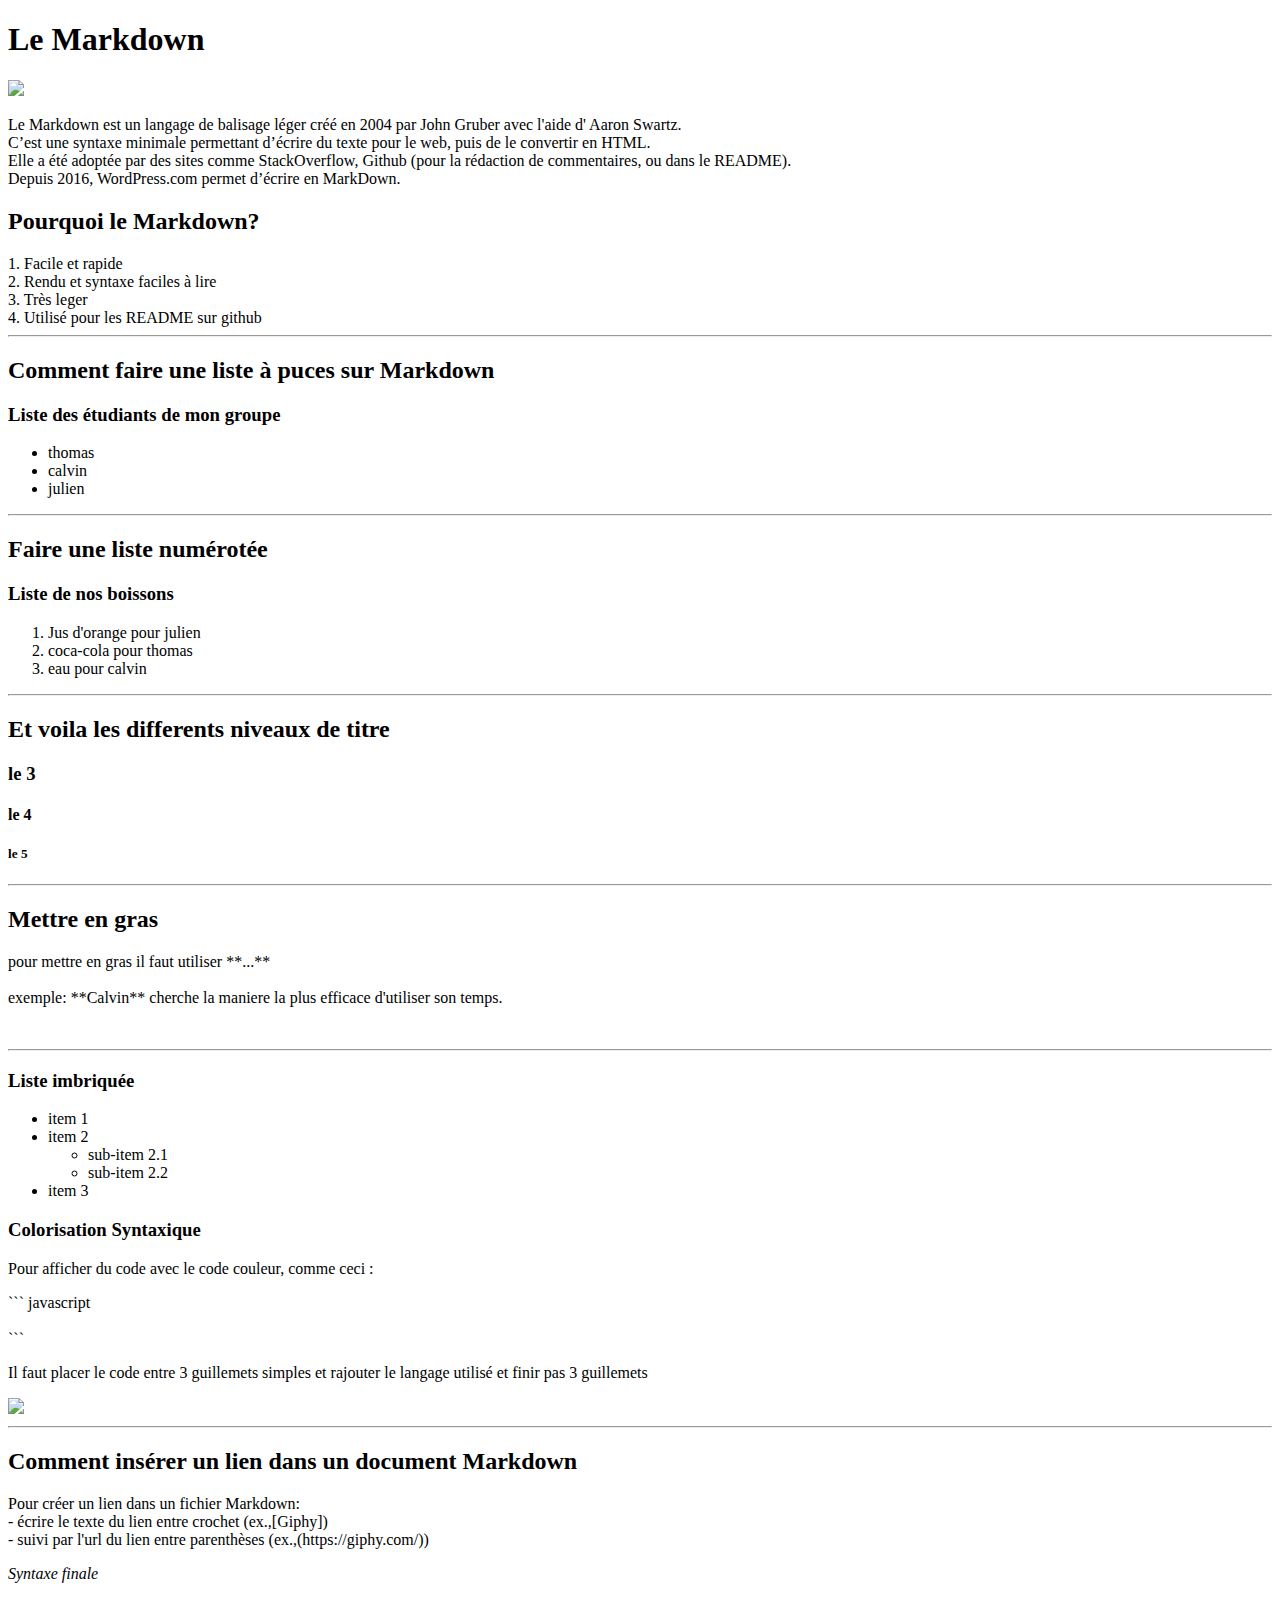
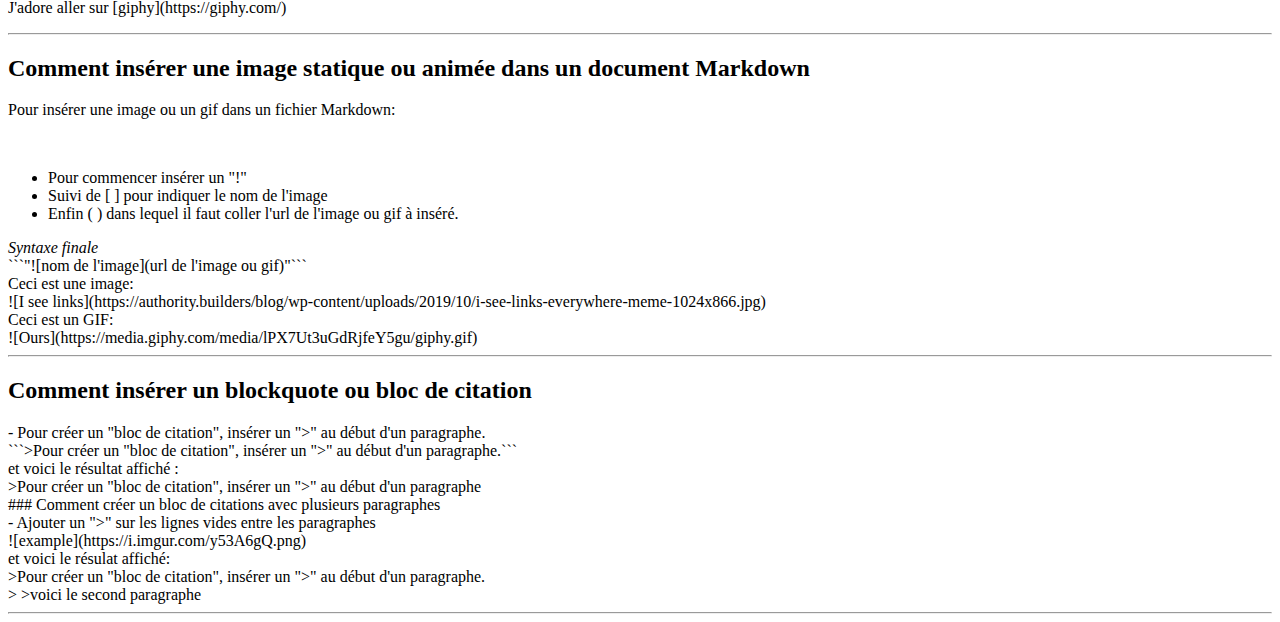
==== index.html @ adbc3196 "md to html" ====
<!doctype html>
<html>
<head>
  <title>Markdown</title>
</head>
<body>
<h1>Le Markdown</h1>

<img src="https://upload.wikimedia.org/wikipedia/commons/thumb/4/48/Markdown-mark.svg/800px-Markdown-mark.svg.png"></img>



<p>Le Markdown est un langage de balisage léger créé en 2004 par John Gruber avec l'aide d' Aaron Swartz.<br>

C’est une syntaxe minimale permettant d’écrire du texte pour le web, puis de le convertir en HTML. <br>

Elle a été adoptée par des sites comme StackOverflow, Github (pour la rédaction de commentaires, ou dans le README). <br>

Depuis 2016, WordPress.com permet d’écrire en MarkDown.</p>

<h2> Pourquoi le Markdown? </h2>

1. Facile et rapide <br>
2. Rendu et syntaxe faciles à lire <br>
3. Très leger <br>
4. Utilisé pour les README sur github <br>

<hr>
<h2> Comment faire une liste à puces sur Markdown </h2>
<h3> Liste des étudiants de mon groupe </h3>
<ul>
<li>thomas</li>
<li>calvin</li>
<li>julien</li>
</ul>
<hr>
<h2> Faire une liste numérotée </h2>
<h3> Liste de nos boissons </h3>

<ol>
<li>Jus d'orange pour julien</li>
<li>coca-cola pour thomas</li>
<li>eau pour calvin</li>
</ol>
<hr>
<h2> Et voila les differents niveaux de titre </h2>
<h3> le 3 </h3>
<h4> le 4 </h4>
<h5> le 5 </h5>
<hr>

<h2> Mettre en gras </h2>

<p>pour mettre en gras il faut utiliser **...** <br>
<br>
exemple: **Calvin** cherche la maniere la plus efficace d'utiliser son temps.</p>
<br>
<hr>

<h3> Liste imbriquée </h3>

<ul>
  <li>item 1</li>
  <li>item 2
    <ul>
      <li>sub-item 2.1</li>
      <li>sub-item 2.2</li>
    </ul>
  </li>
  <li>item 3</li>
</ul>


<h3> Colorisation Syntaxique </h3>

<p>Pour afficher du code avec le code couleur, comme ceci :</p>

<p>``` javascript<br>
<script type="text/javascript"><br>
    alert("Hello!");<br>
</script><br>
```</p>

<p>Il faut placer le code entre 3 guillemets simples et rajouter le langage utilisé et finir pas 3 guillemets </p>

<img src="https://i.imgur.com/m6VlWgK.png"></img>

<hr>


<h2> Comment insérer un lien dans un document Markdown </h2>


<p>Pour créer un lien dans un fichier Markdown:<br>
- écrire le texte du lien entre crochet (ex.,[Giphy])<br>
- suivi par l'url du lien entre parenthèses (ex.,(https://giphy.com/))</p>

<em>Syntaxe finale</em>
 <p>J'adore aller sur [giphy](https://giphy.com/)</p>



<hr>
<h2> Comment insérer une image statique ou animée dans un document Markdown </h2>


<p>Pour insérer une image ou un gif dans un fichier Markdown:</p><br>

<ul>
<li> Pour commencer insérer un "!" </li>
<li> Suivi de [ ] pour indiquer le nom de l'image</li>
<li> Enfin ( ) dans lequel il faut coller l'url de l'image ou gif à inséré.</li>
</ul>

 <em>Syntaxe finale</em><br>

```"![nom de l'image](url de l'image ou gif)"```
<br>

Ceci est une image:<br>

![I see links](https://authority.builders/blog/wp-content/uploads/2019/10/i-see-links-everywhere-meme-1024x866.jpg)
<br>
Ceci est un GIF:

<br>
![Ours](https://media.giphy.com/media/lPX7Ut3uGdRjfeY5gu/giphy.gif)
<hr>
<h2>Comment insérer un blockquote ou bloc de citation</h2>

- Pour créer un "bloc de citation", insérer un ">" au début d'un paragraphe.<br>

```>Pour créer un "bloc de citation", insérer un ">" au début d'un paragraphe.```<br>

et voici le résultat affiché :<br>

>Pour créer un "bloc de citation", insérer un ">" au début d'un paragraphe<br>

### Comment créer un bloc de citations avec plusieurs paragraphes<br>

- Ajouter un ">" sur les lignes vides entre les paragraphes<br>

![example](https://i.imgur.com/y53A6gQ.png)<br>

et voici le résulat affiché:<br>

>Pour créer un "bloc de citation", insérer un ">" au début d'un paragraphe.<br>
>
>voici le second paragraphe<br>

<hr>
</body>
</html>
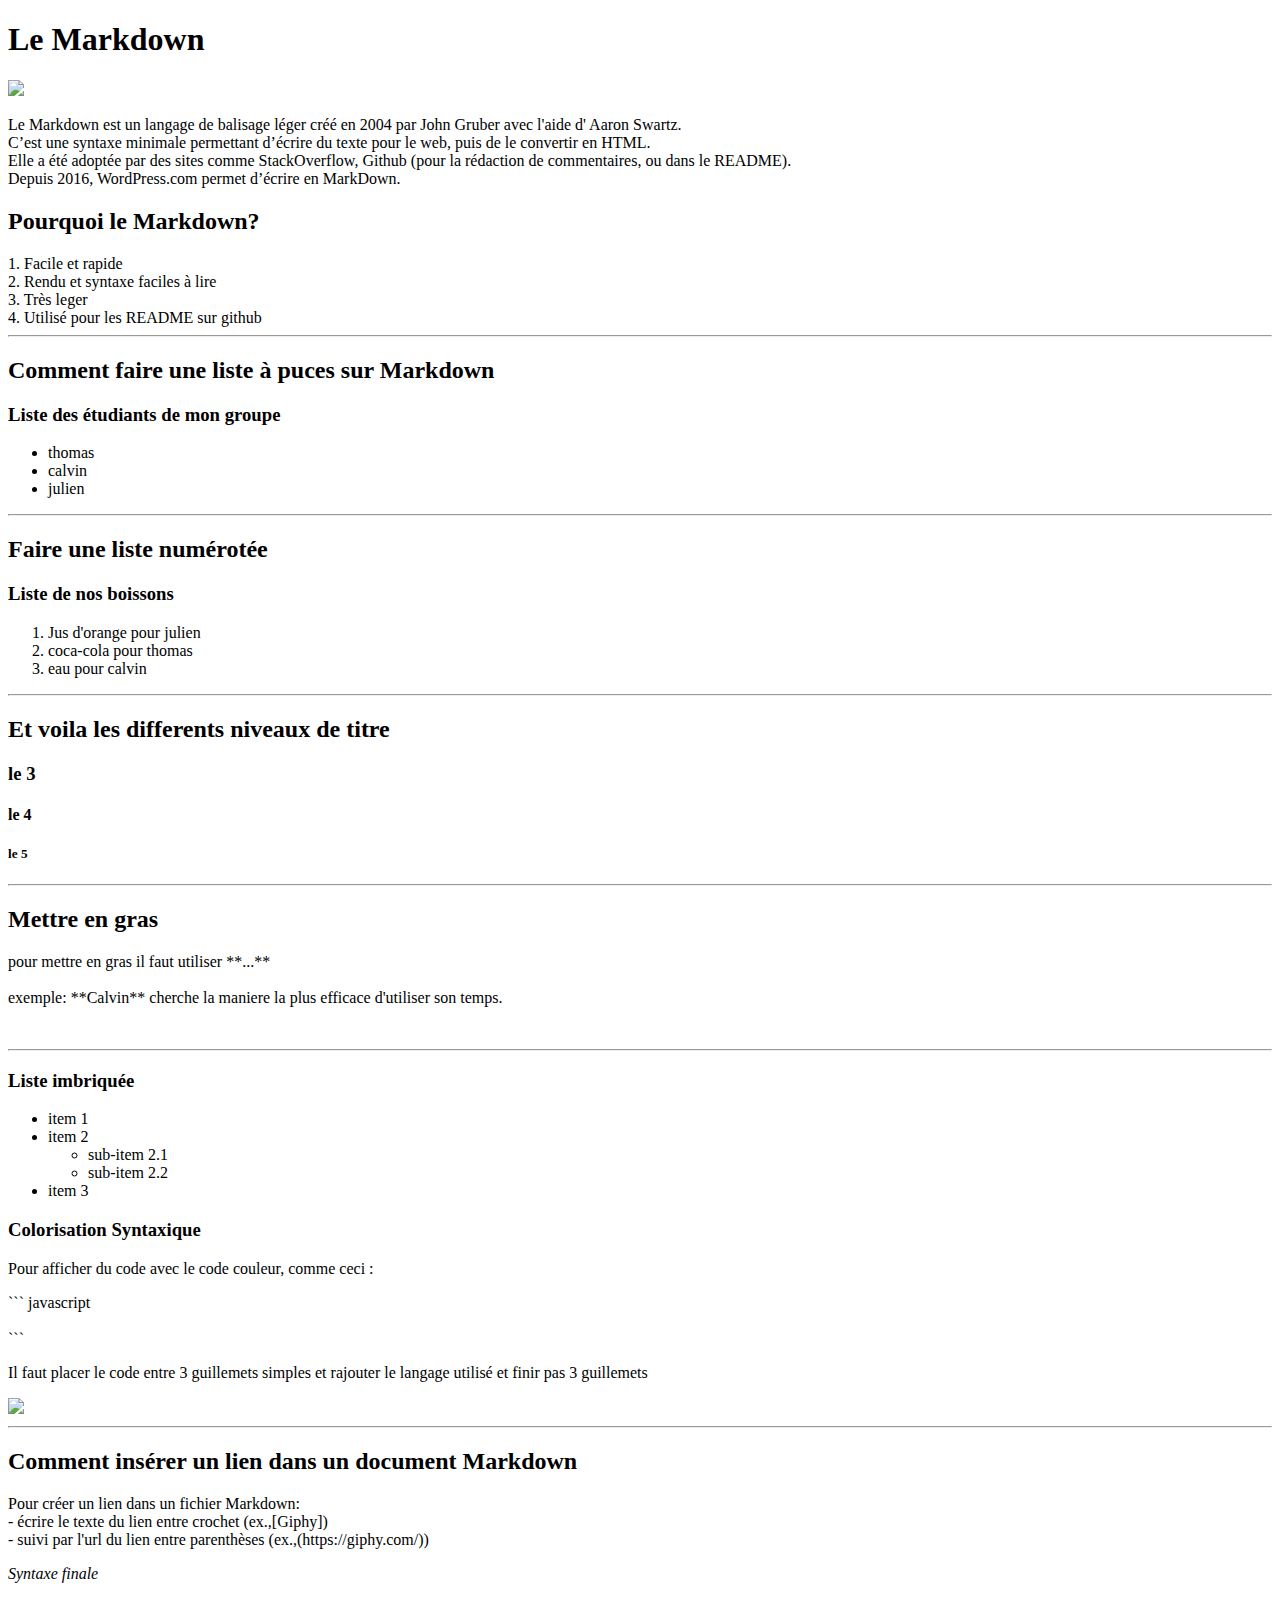
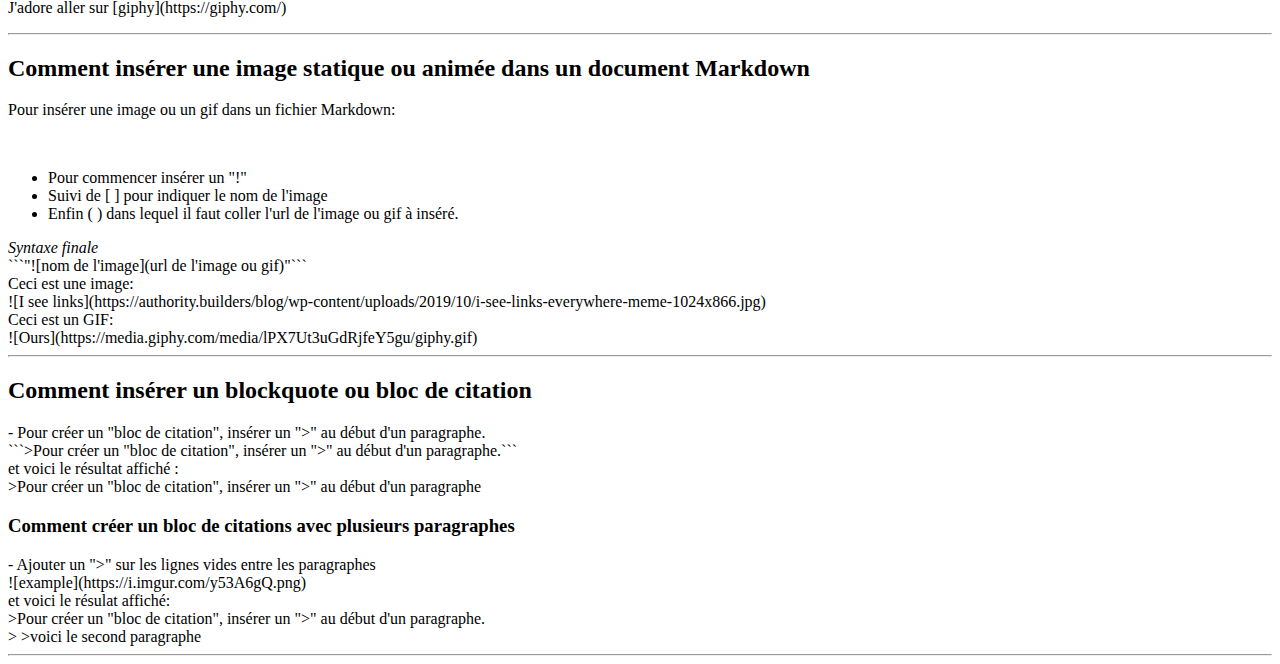
==== commit 3e4c7193: "typo" ====
--- a/index.html
+++ b/index.html
@@ -137,7 +137,7 @@
 
 >Pour créer un "bloc de citation", insérer un ">" au début d'un paragraphe<br>
 
-### Comment créer un bloc de citations avec plusieurs paragraphes<br>
+<h3> Comment créer un bloc de citations avec plusieurs paragraphes</h3>
 
 - Ajouter un ">" sur les lignes vides entre les paragraphes<br>
 
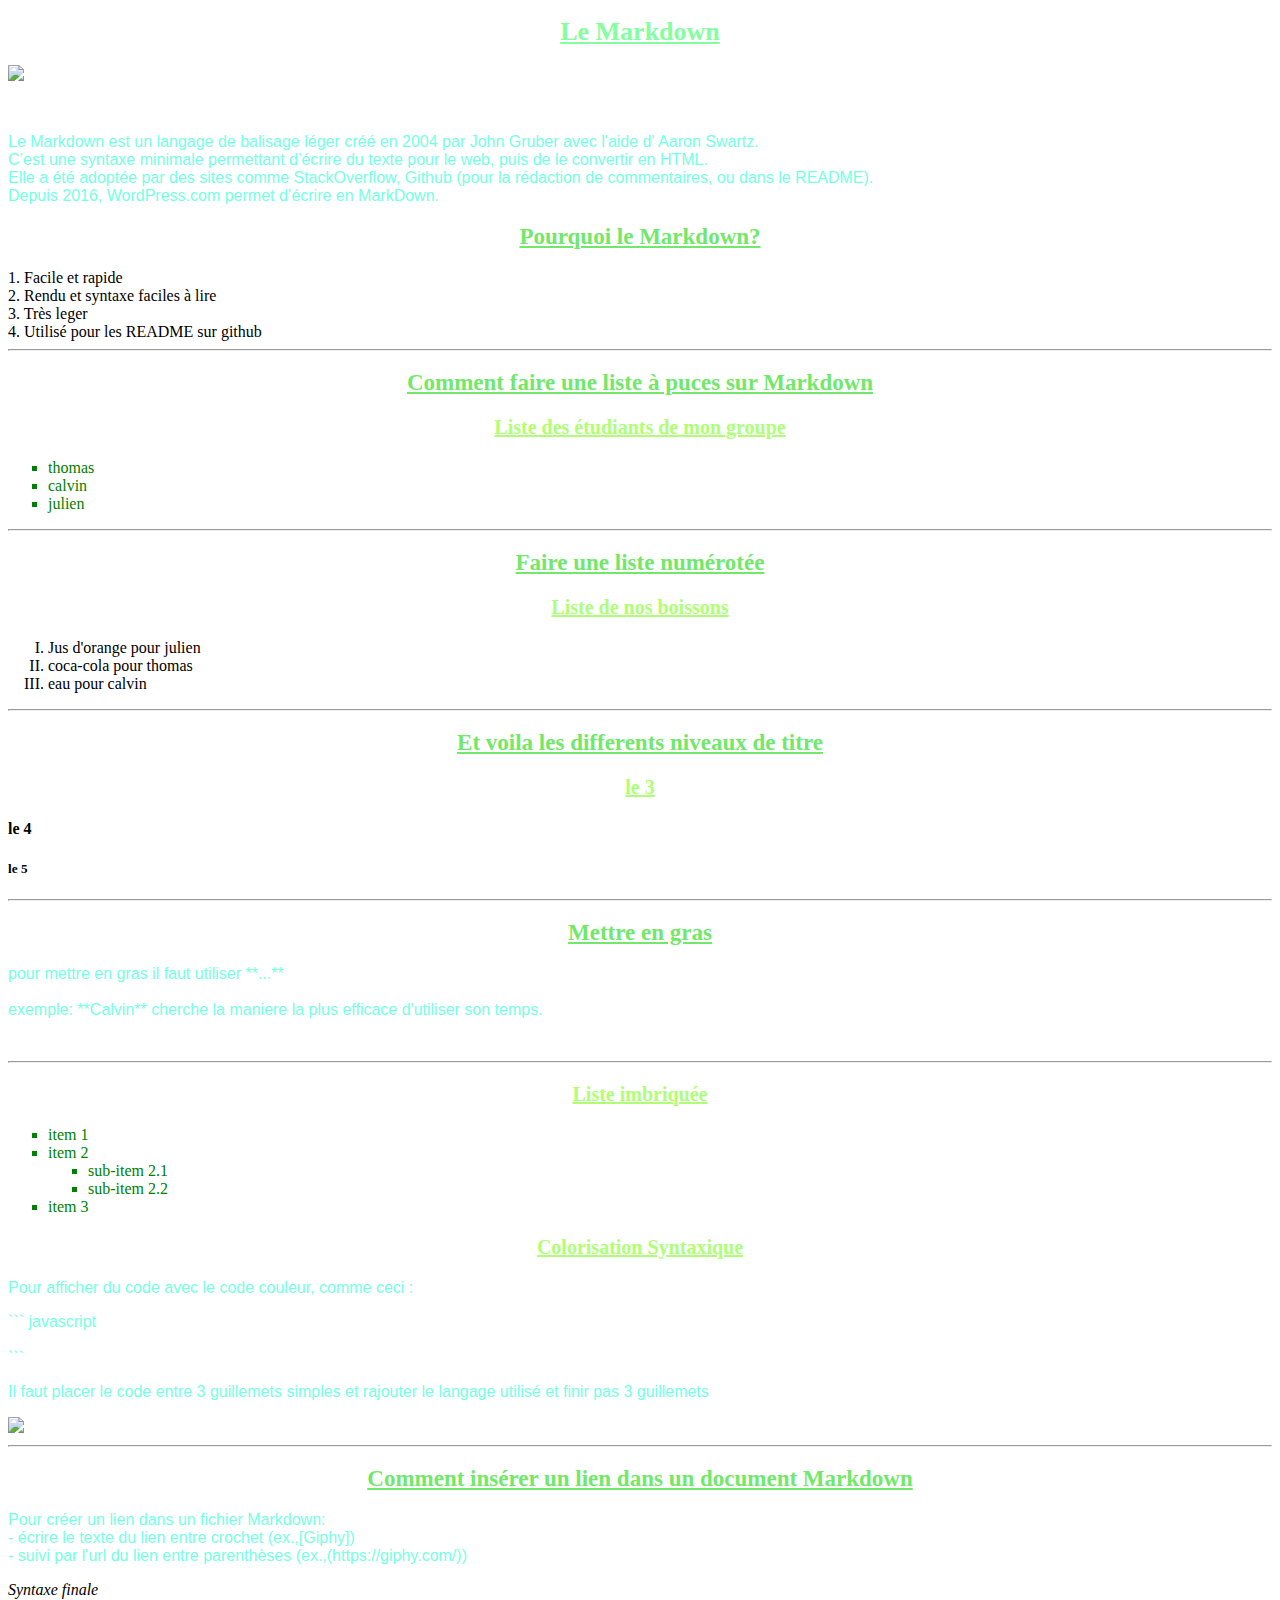
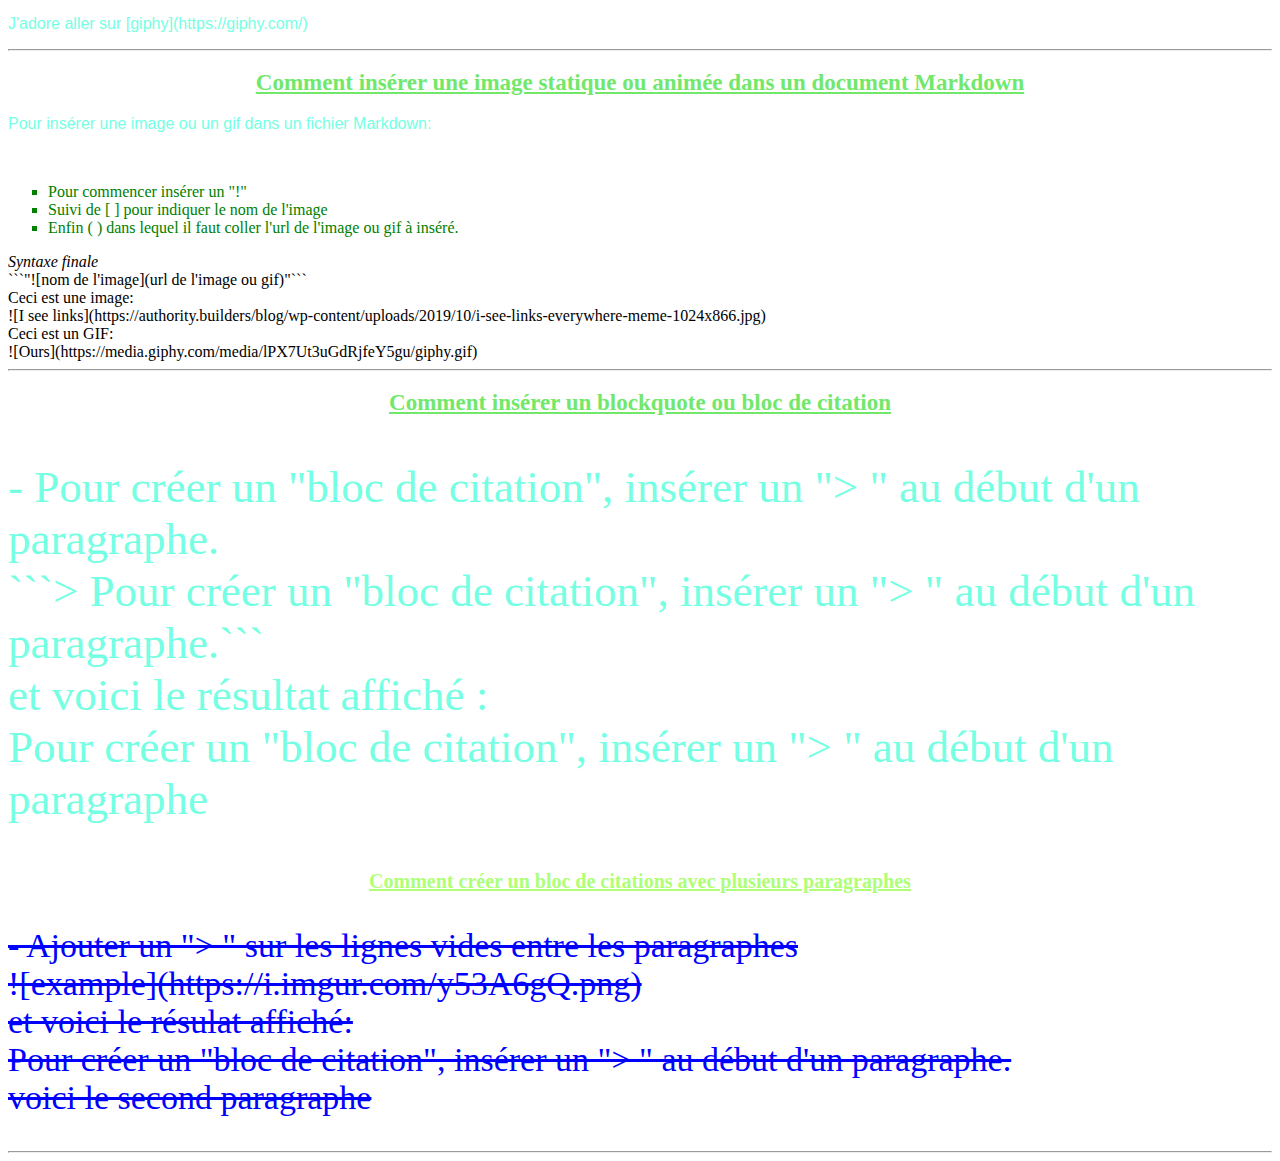
==== commit cbd7c43d: "html/css ex2" ====
--- a/index.html
+++ b/index.html
@@ -1,154 +1,162 @@
-
 <!doctype html>
 <html>
-<head>
-  <title>Markdown</title>
-</head>
-<body>
-<h1>Le Markdown</h1>
-
-<img src="https://upload.wikimedia.org/wikipedia/commons/thumb/4/48/Markdown-mark.svg/800px-Markdown-mark.svg.png"></img>
-
-
-
-<p>Le Markdown est un langage de balisage léger créé en 2004 par John Gruber avec l'aide d' Aaron Swartz.<br>
-
-C’est une syntaxe minimale permettant d’écrire du texte pour le web, puis de le convertir en HTML. <br>
-
-Elle a été adoptée par des sites comme StackOverflow, Github (pour la rédaction de commentaires, ou dans le README). <br>
-
-Depuis 2016, WordPress.com permet d’écrire en MarkDown.</p>
-
-<h2> Pourquoi le Markdown? </h2>
-
-1. Facile et rapide <br>
-2. Rendu et syntaxe faciles à lire <br>
-3. Très leger <br>
-4. Utilisé pour les README sur github <br>
-
-<hr>
-<h2> Comment faire une liste à puces sur Markdown </h2>
-<h3> Liste des étudiants de mon groupe </h3>
-<ul>
-<li>thomas</li>
-<li>calvin</li>
-<li>julien</li>
-</ul>
-<hr>
-<h2> Faire une liste numérotée </h2>
-<h3> Liste de nos boissons </h3>
-
-<ol>
-<li>Jus d'orange pour julien</li>
-<li>coca-cola pour thomas</li>
-<li>eau pour calvin</li>
-</ol>
-<hr>
-<h2> Et voila les differents niveaux de titre </h2>
-<h3> le 3 </h3>
-<h4> le 4 </h4>
-<h5> le 5 </h5>
-<hr>
-
-<h2> Mettre en gras </h2>
-
-<p>pour mettre en gras il faut utiliser **...** <br>
-<br>
-exemple: **Calvin** cherche la maniere la plus efficace d'utiliser son temps.</p>
-<br>
-<hr>
-
-<h3> Liste imbriquée </h3>
-
-<ul>
-  <li>item 1</li>
-  <li>item 2
-    <ul>
-      <li>sub-item 2.1</li>
-      <li>sub-item 2.2</li>
-    </ul>
-  </li>
-  <li>item 3</li>
-</ul>
-
-
-<h3> Colorisation Syntaxique </h3>
-
-<p>Pour afficher du code avec le code couleur, comme ceci :</p>
-
-<p>``` javascript<br>
-<script type="text/javascript"><br>
-    alert("Hello!");<br>
-</script><br>
-```</p>
-
-<p>Il faut placer le code entre 3 guillemets simples et rajouter le langage utilisé et finir pas 3 guillemets </p>
-
-<img src="https://i.imgur.com/m6VlWgK.png"></img>
-
-<hr>
-
-
-<h2> Comment insérer un lien dans un document Markdown </h2>
-
-
-<p>Pour créer un lien dans un fichier Markdown:<br>
-- écrire le texte du lien entre crochet (ex.,[Giphy])<br>
-- suivi par l'url du lien entre parenthèses (ex.,(https://giphy.com/))</p>
-
-<em>Syntaxe finale</em>
- <p>J'adore aller sur [giphy](https://giphy.com/)</p>
-
-
-
-<hr>
-<h2> Comment insérer une image statique ou animée dans un document Markdown </h2>
-
-
-<p>Pour insérer une image ou un gif dans un fichier Markdown:</p><br>
-
-<ul>
-<li> Pour commencer insérer un "!" </li>
-<li> Suivi de [ ] pour indiquer le nom de l'image</li>
-<li> Enfin ( ) dans lequel il faut coller l'url de l'image ou gif à inséré.</li>
-</ul>
-
- <em>Syntaxe finale</em><br>
-
-```"![nom de l'image](url de l'image ou gif)"```
-<br>
-
-Ceci est une image:<br>
-
-![I see links](https://authority.builders/blog/wp-content/uploads/2019/10/i-see-links-everywhere-meme-1024x866.jpg)
-<br>
-Ceci est un GIF:
-
-<br>
-![Ours](https://media.giphy.com/media/lPX7Ut3uGdRjfeY5gu/giphy.gif)
-<hr>
-<h2>Comment insérer un blockquote ou bloc de citation</h2>
-
-- Pour créer un "bloc de citation", insérer un ">" au début d'un paragraphe.<br>
-
-```>Pour créer un "bloc de citation", insérer un ">" au début d'un paragraphe.```<br>
-
-et voici le résultat affiché :<br>
-
->Pour créer un "bloc de citation", insérer un ">" au début d'un paragraphe<br>
-
-<h3> Comment créer un bloc de citations avec plusieurs paragraphes</h3>
-
-- Ajouter un ">" sur les lignes vides entre les paragraphes<br>
-
-![example](https://i.imgur.com/y53A6gQ.png)<br>
-
-et voici le résulat affiché:<br>
-
->Pour créer un "bloc de citation", insérer un ">" au début d'un paragraphe.<br>
->
->voici le second paragraphe<br>
-
-<hr>
-</body>
+	<head>
+		<link rel="stylesheet" type="text/css" href="style.css">
+		<title>Markdown</title>
+	</head>
+	<body>
+		<h1>Le Markdown</h1>
+		<img class="logo" src="https://upload.wikimedia.org/wikipedia/commons/thumb/4/48/Markdown-mark.svg/800px-Markdown-mark.svg.png">
+		</img>
+		<br>
+		<br>
+		<p>
+			Le Markdown est un langage de balisage léger créé en 2004 par John Gruber avec l'aide d' Aaron Swartz.
+			<br>
+			C’est une syntaxe minimale permettant d’écrire du texte pour le web, puis de le convertir en HTML.
+			<br>
+			Elle a été adoptée par des sites comme StackOverflow, Github (pour la rédaction de commentaires, ou dans le README).
+			<br>
+			Depuis 2016, WordPress.com permet d’écrire en MarkDown.
+		</p>
+		<h2> Pourquoi le Markdown? </h2>
+		1. Facile et rapide
+		<br>
+		2. Rendu et syntaxe faciles à lire
+		<br>
+		3. Très leger
+		<br>
+		4. Utilisé pour les README sur github
+		<br>
+		<hr>
+		<h2> Comment faire une liste à puces sur Markdown </h2>
+		<h3> Liste des étudiants de mon groupe </h3>
+		<ul>
+			<li>thomas</li>
+			<li>calvin</li>
+			<li>julien</li>
+		</ul>
+		<hr>
+		<h2> Faire une liste numérotée </h2>
+		<h3> Liste de nos boissons </h3>
+		<ol>
+			<li>Jus d'orange pour julien</li>
+			<li>coca-cola pour thomas</li>
+			<li>eau pour calvin</li>
+		</ol>
+		<hr>
+		<h2> Et voila les differents niveaux de titre </h2>
+		<h3> le 3 </h3>
+		<h4> le 4 </h4>
+		<h5>
+			 le 5
+		</h5>
+		<hr>
+		<h2> Mettre en gras </h2>
+		<p>
+			pour mettre en gras il faut utiliser **...**
+			<br>
+			<br>
+			exemple: **Calvin** cherche la maniere la plus efficace d'utiliser son temps.
+		</p>
+		<br>
+		<hr>
+		<h3> Liste imbriquée </h3>
+		<ul>
+			<li>item 1</li>
+			<li>
+				item 2
+				<ul>
+					<li>sub-item 2.1</li>
+					<li>sub-item 2.2</li>
+				</ul>
+			</li>
+			<li>item 3</li>
+		</ul>
+		<h3> Colorisation Syntaxique </h3>
+		<p>
+			Pour afficher du code avec le code couleur, comme ceci :
+		</p>
+		<p>
+			``` javascript
+			<br>
+			<script type="text/javascript">
+				<br>alert("Hello!");
+			</script>
+			<br>
+			```
+		</p>
+		<p>
+			Il faut placer le code entre 3 guillemets simples et rajouter le langage utilisé et finir pas 3 guillemets
+		</p>
+		<img src="https://i.imgur.com/m6VlWgK.png">
+		</img>
+		<hr>
+		<h2> Comment insérer un lien dans un document Markdown </h2>
+		<p>
+			Pour créer un lien dans un fichier Markdown:
+			<br>
+			- écrire le texte du lien entre crochet (ex.,[Giphy])
+			<br>
+			- suivi par l'url du lien entre parenthèses (ex.,(https://giphy.com/))
+		</p>
+		<em>Syntaxe finale</em>
+		<p>
+			J'adore aller sur [giphy](https://giphy.com/)
+		</p>
+		<hr>
+		<h2> Comment insérer une image statique ou animée dans un document Markdown </h2>
+		<p>
+			Pour insérer une image ou un gif dans un fichier Markdown:
+		</p>
+		<br>
+		<ul>
+			<li> Pour commencer insérer un "!" </li>
+			<li> Suivi de [ ] pour indiquer le nom de l'image</li>
+			<li> Enfin ( ) dans lequel il faut coller l'url de l'image ou gif à inséré.</li>
+		</ul>
+		<em>Syntaxe finale</em>
+		<br>
+		```"![nom de l'image](url de l'image ou gif)"```
+		<br>
+		Ceci est une image:
+		<br>
+		![I see links](https://authority.builders/blog/wp-content/uploads/2019/10/i-see-links-everywhere-meme-1024x866.jpg)
+		<br>
+		Ceci est un GIF:
+		<br>
+		![Ours](https://media.giphy.com/media/lPX7Ut3uGdRjfeY5gu/giphy.gif)
+		<hr>
+		<h2>Comment insérer un blockquote ou bloc de citation</h2>
+		<p id="test">
+			- Pour créer un "bloc de citation", insérer un ">
+			" au début d'un paragraphe.
+			<br>
+			```>
+			Pour créer un "bloc de citation", insérer un ">
+			" au début d'un paragraphe.```
+			<br>
+			et voici le résultat affiché :
+			<br>
+			Pour créer un "bloc de citation", insérer un ">
+			" au début d'un paragraphe
+			<br>
+		</p>
+		<h3> Comment créer un bloc de citations avec plusieurs paragraphes</h3>
+		<p class="test">
+			- Ajouter un ">
+			" sur les lignes vides entre les paragraphes
+			<br>
+			![example](https://i.imgur.com/y53A6gQ.png)
+			<br>
+			et voici le résulat affiché:
+			<br>
+			Pour créer un "bloc de citation", insérer un ">
+			" au début d'un paragraphe.
+			<br>
+			voici le second paragraphe
+			<br>
+		</p>
+		<hr>
+	</body>
 </html>
--- a/style.css
+++ b/style.css
@@ -0,0 +1,73 @@
+
+.test /* modificateur "blockquote plusieurs paragraphes" */
+
+{
+	font-size: 34px;
+	font-family: Times;
+	text-decoration: line-through;
+	color: blue;
+}
+
+#test /* Modificateur blockquote */
+
+{
+	font-size: 45px;
+	font-family: serif;
+	text-decoration-style: wavy;
+}
+
+img.logo /* Centrer le logo */
+
+{
+	display: block;
+	margin-left: auto;
+	margin-right: auto;
+}
+
+ul /* Modificateur liste non ordonnée */
+
+{
+	list-style-type: square;
+	color: green;
+}
+
+ol /* Modificateur liste ordonnée */
+
+{
+	list-style-type: upper-roman;
+}
+
+p /* Modificateur paragraphes */
+
+{
+	color:#75FFE3;
+	font-family:Arial;
+	font-size: 16px;
+}
+
+h1 /* Modificateur titre 1 */
+
+{
+	color:#83FFA0;
+	font-size: 26px;
+	text-decoration: underline;
+	text-align: center;
+}
+
+h2 /* Modificateur titre 2 */
+
+{
+	color:#72E86B;
+	font-size: 23px;
+	text-decoration: underline;
+	text-align: center;
+}
+
+h3 /* Modificateur titre 3 */
+
+{
+	color:#AEFF75;
+	font-size: 20px;
+	text-decoration: underline;
+	text-align: center;
+}
